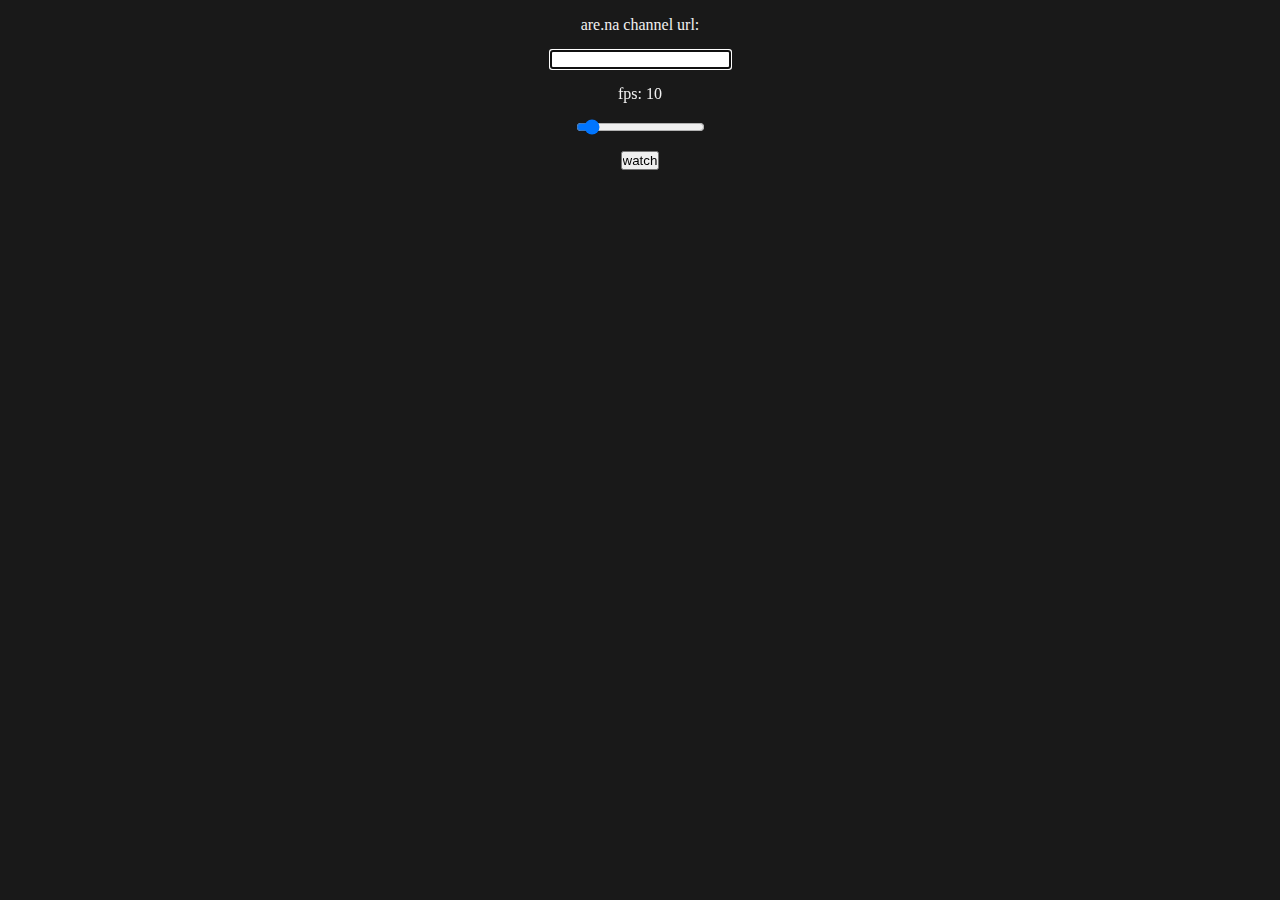
==== index.html @ 1da18238 "Add basic landing page" ====
<!DOCTYPE html>
<html lang="en">
  <head>
    <meta charset="UTF-8" />
    <title>are.na Mood Wall</title>
    <link rel="stylesheet" href="style.css" />
    <meta name="viewport" content="width=device-width, initial-scale=1.0" />
  </head>
  <body>
    <form onsubmit="return false">
      <label for="url">are.na channel url:</label>
      <input type="text" id="url" name="url" autofocus autocapitalize="off" />

      <label for="fps">fps: <span id="fpsCount"></span></label>
      <input
        type="range"
        id="fps"
        name="fps"
        min="1"
        max="120"
        value="10"
        onchange="handleFpsChange(this.value)"
        oninput="handleFpsChange(this.value)"
      />

      <input type="submit" value="watch" onclick="watchBoard()" />
    </form>
    <script>
      function handleFpsChange(value) {
        document.getElementById("fpsCount").innerHTML = value;
      }
      handleFpsChange(document.getElementById("fps").value);

      function watchBoard() {
        const url = document.getElementById("url").value;
        const fps = document.getElementById("fps").value;

        const channelId = url.split("?")[0].split("/").pop();

        window.location.href = `/w?channelId=${channelId}&fps=${fps}`;
      }
    </script>
  </body>
</html>
---- style.css ----
* {
  margin: 0;
  padding: 0;
  box-sizing: border-box;
}

.watch-page {
  * {
    pointer-events: none;

    -webkit-user-select: none; /* Safari */
    -ms-user-select: none; /* IE 10 and IE 11 */
    user-select: none; /* Standard syntax */
    -webkit-touch-callout: none; /* iOS Safari */
    -webkit-user-drag: none; /* Safari */
  }
}

body {
  background-color: rgb(25, 25, 25);
  color: rgb(241, 241, 241);
  font-family: "Times New Roman", Times, serif;
}

canvas {
  padding: 0.5rem;
  display: block;
}

form {
  display: flex;
  flex-direction: column;
  align-items: center;
  justify-content: center;
  margin: 1rem;
  gap: 1rem;
}
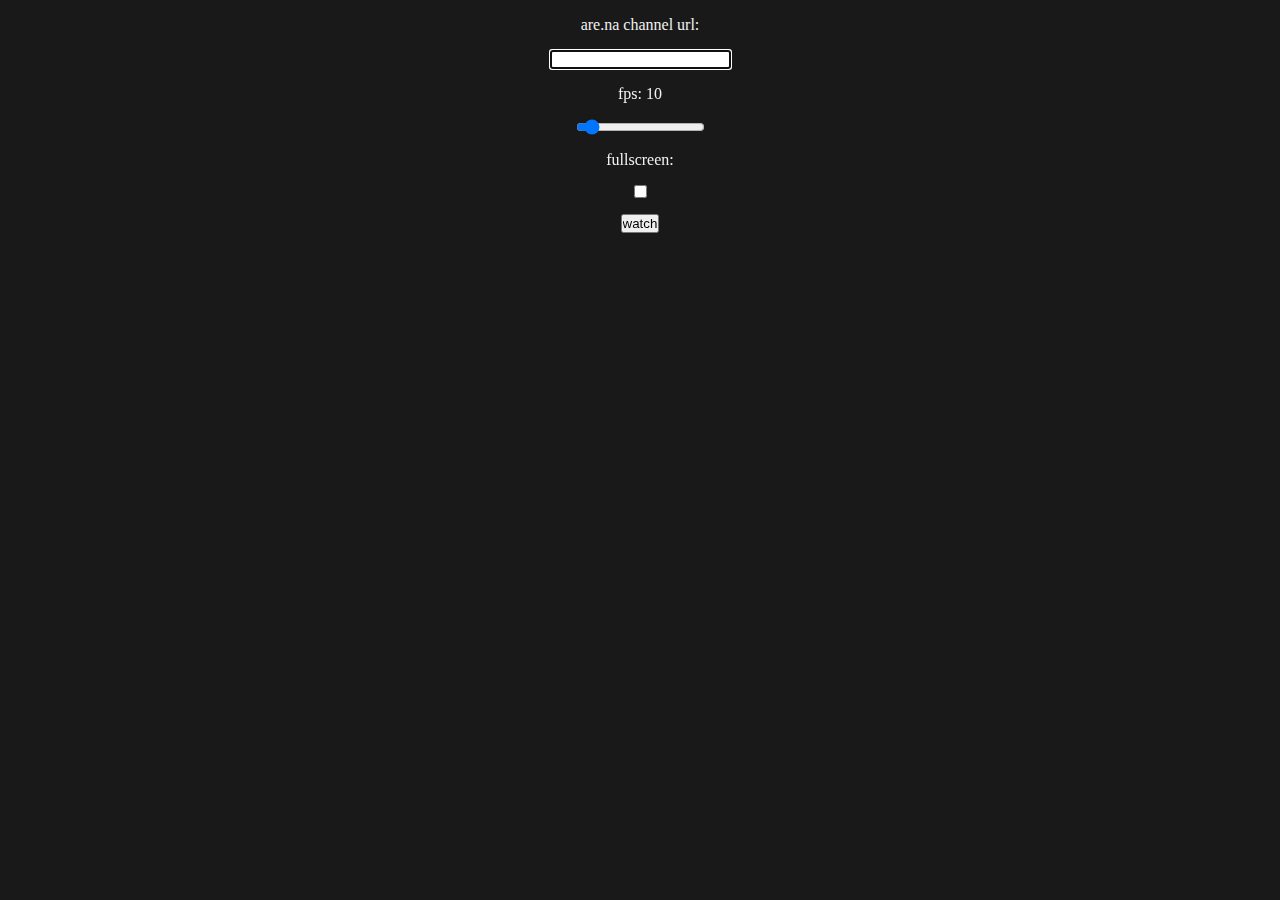
==== commit 6a55dff2: "Add fullscreen mode" ====
--- a/index.html
+++ b/index.html
@@ -23,6 +23,9 @@
         oninput="handleFpsChange(this.value)"
       />
 
+      <label for="fullscreen">fullscreen:</label>
+      <input type="checkbox" id="fullscreen" name="fullscreen" />
+
       <input type="submit" value="watch" onclick="watchBoard()" />
     </form>
     <script>
@@ -34,10 +37,21 @@
       function watchBoard() {
         const url = document.getElementById("url").value;
         const fps = document.getElementById("fps").value;
+        const fullscreen = document.getElementById("fullscreen").checked;
 
         const channelId = url.split("?")[0].split("/").pop();
 
-        window.location.href = `/w?channelId=${channelId}&fps=${fps}`;
+        const urlParams = new URLSearchParams({
+          channelId: channelId,
+          fps: fps,
+        });
+
+        if (fullscreen) {
+          urlParams.append("fullscreen", true);
+        }
+
+        //window.location.href = `/w.html?${urlParams.toString()}`;
+        window.location.href = `/are.na-moodwall/w.html?${urlParams.toString()}`;
       }
     </script>
   </body>
